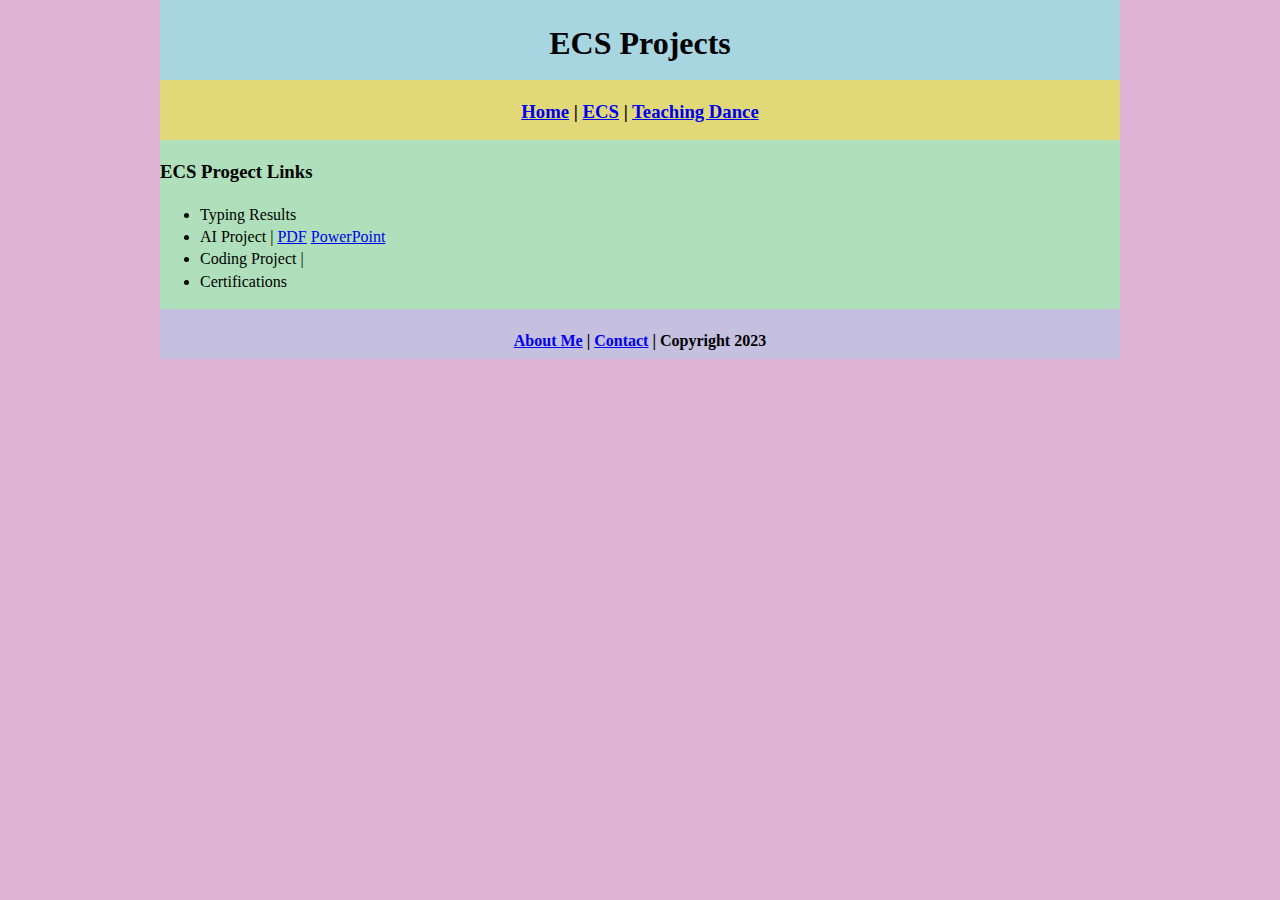
==== ecs/index.html @ 19840dc8 "Update index.html" ====
<!DOCTYPE html>
<html class="homePage">
<head>
	<!-- This is a comment! Text here will be ignored by the browser. -->
	<meta charset="UTF-8">
	<title>ECS Projects</title>
	<link href="../myCSS.css" rel="stylesheet" type="text/css">
</head>
<body>
<div class="container">
  <div class="header">
  	<h1>ECS Projects</h1>
  </div>
  <div class="nav">
    <h3><a href="../index.html">Home</a> | <a href="index.html">ECS</a> | <a href="../teaching-dance/index.html">Teaching Dance</a></h3>
  </div>
  <div class="content">
	<h3>ECS Progect Links</h3>  
	<ul>
		<li>Typing Results</li>
		<li>AI Project | <a href="DomeCity.pdf">PDF</a> <a href="DomeCity.pptx">PowerPoint</a></li>
		<li>Coding Project | </li>
		<li>Certifications</li>
	</ul>
  </div>
  <div class="footer">
     <h4> <a href="../aboutme.html">About Me</a> | <a href="mailto:ayannad24@icloud.com">Contact</a> | Copyright 2023</h4>
  </div>
</div>
</body>
</html>
---- myCSS.css ----
@charset "UTF-8";
/* This is a comment! Text here will be ignored by the browser. */
body {
	margin: 0 auto;
	font: 100%/1.4 fantasy;
}
.homePage {
	background:#E1B3D4;
}
.container {
	width: 960px;
	margin: 0 auto;
}
.header {
	background:#A7D5E0;
	text-align: center;
	margin: 0px;
	padding: 5;
	float: left;
	width: 100%;
	height: 80px;
	
}
.nav {
	background:#E1D878;
	margin: 0px;
	padding: 5;
	float: left;
	width: 100%;
	height: 60px;
	text-align: center;
}
.content {
	background:#AFE0BB;
	margin: 0px;
	float: left;
	width: 100%;
	text-align:left;
}
.footer {
	background:#C5BFE0;
	margin: 0px;
	float: left;
	width: 100%;
	height: 50px;
	text-align: center;
}
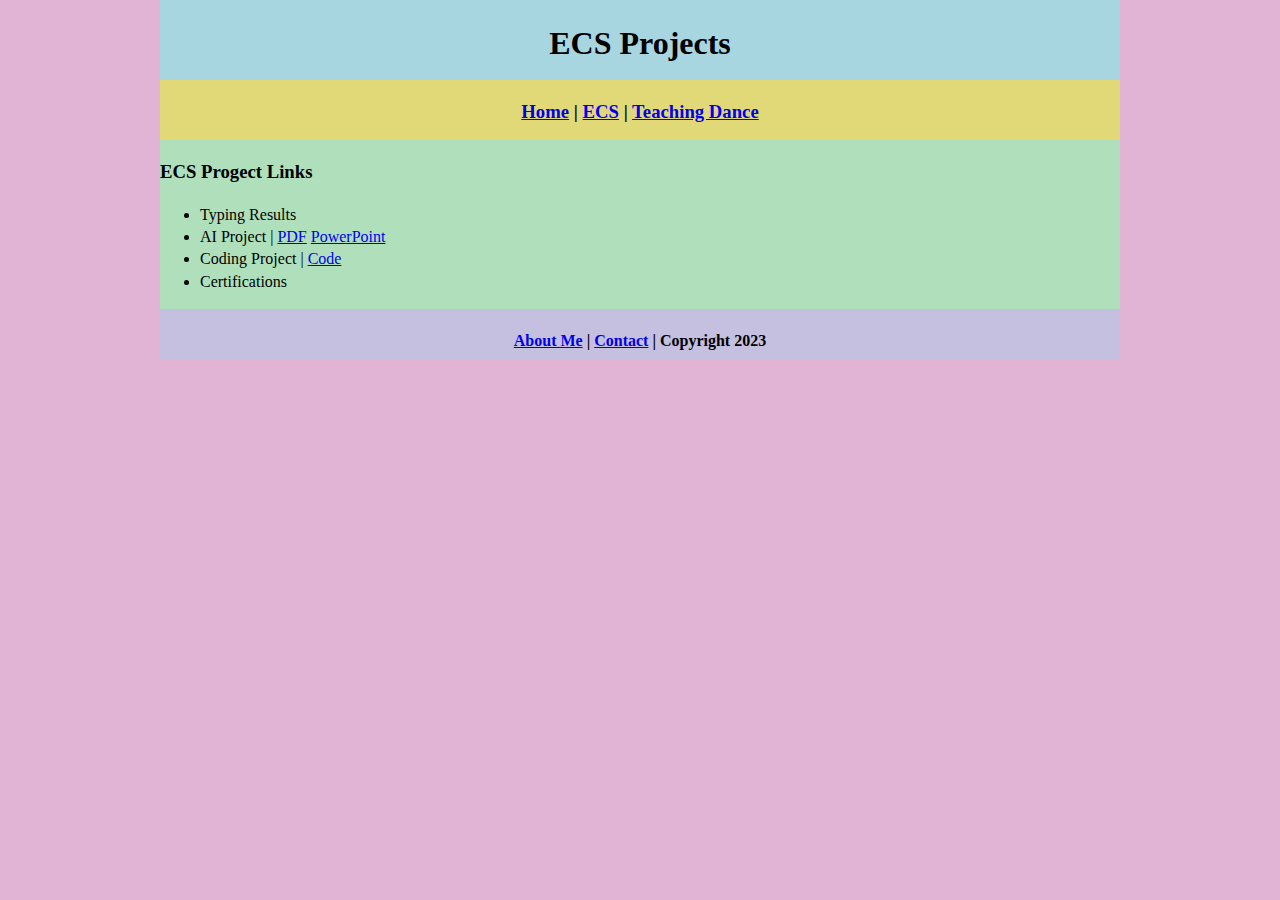
==== commit f1248609: "Update index.html" ====
--- a/ecs/index.html
+++ b/ecs/index.html
@@ -19,7 +19,7 @@
 	<ul>
 		<li>Typing Results</li>
 		<li>AI Project | <a href="DomeCity.pdf">PDF</a> <a href="DomeCity.pptx">PowerPoint</a></li>
-		<li>Coding Project | </li>
+		<li>Coding Project | <a href="https://github.com/ayannad24/portfolio/tree/main/ecs/EtchASketch">Code</a></li>
 		<li>Certifications</li>
 	</ul>
   </div>
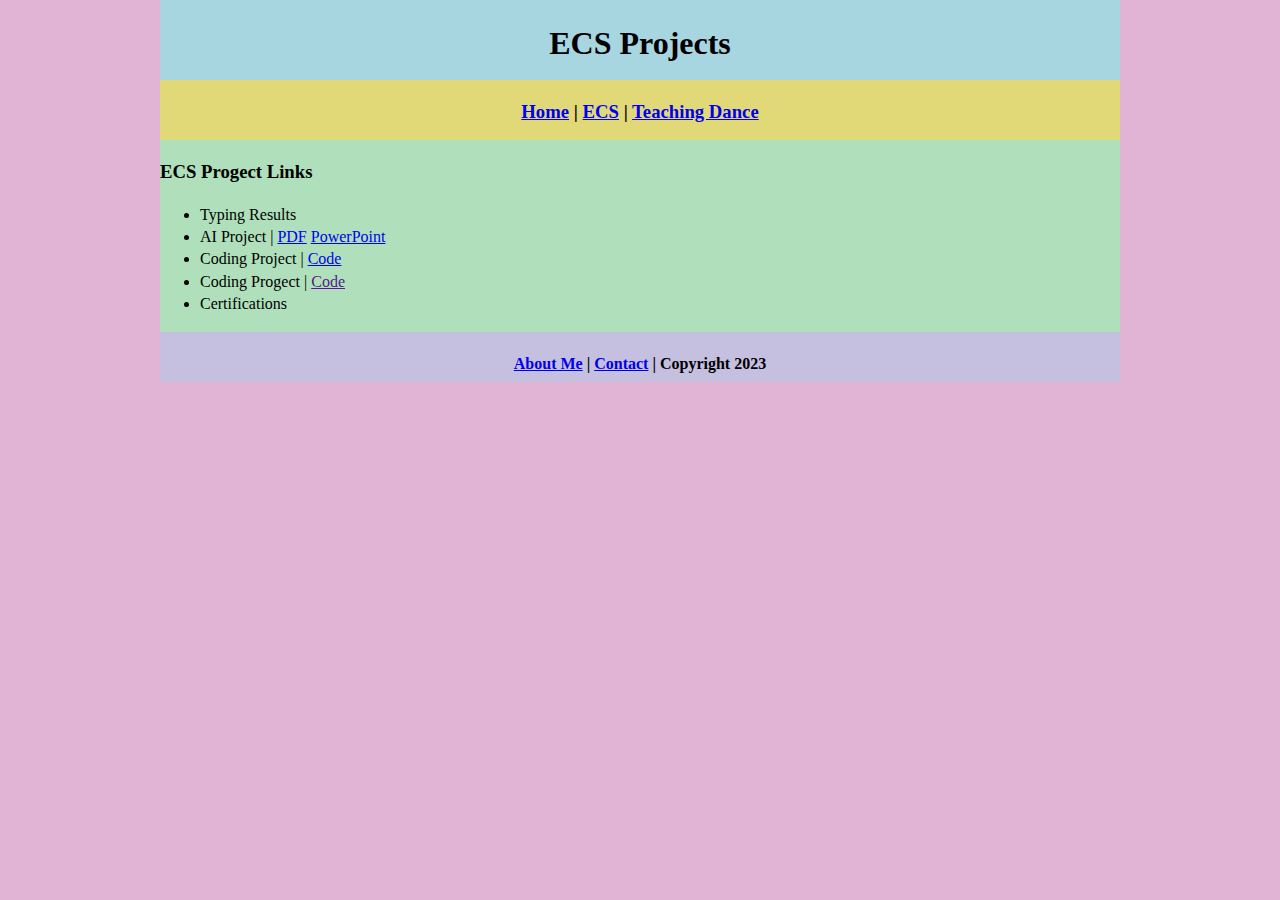
==== commit ac4fcdd5: "Update index.html" ====
--- a/ecs/index.html
+++ b/ecs/index.html
@@ -20,6 +20,7 @@
 		<li>Typing Results</li>
 		<li>AI Project | <a href="DomeCity.pdf">PDF</a> <a href="DomeCity.pptx">PowerPoint</a></li>
 		<li>Coding Project | <a href="https://github.com/ayannad24/portfolio/tree/main/ecs/EtchASketch">Code</a></li>
+		<li>Coding Progect | <a href="">Code</a></li>
 		<li>Certifications</li>
 	</ul>
   </div>
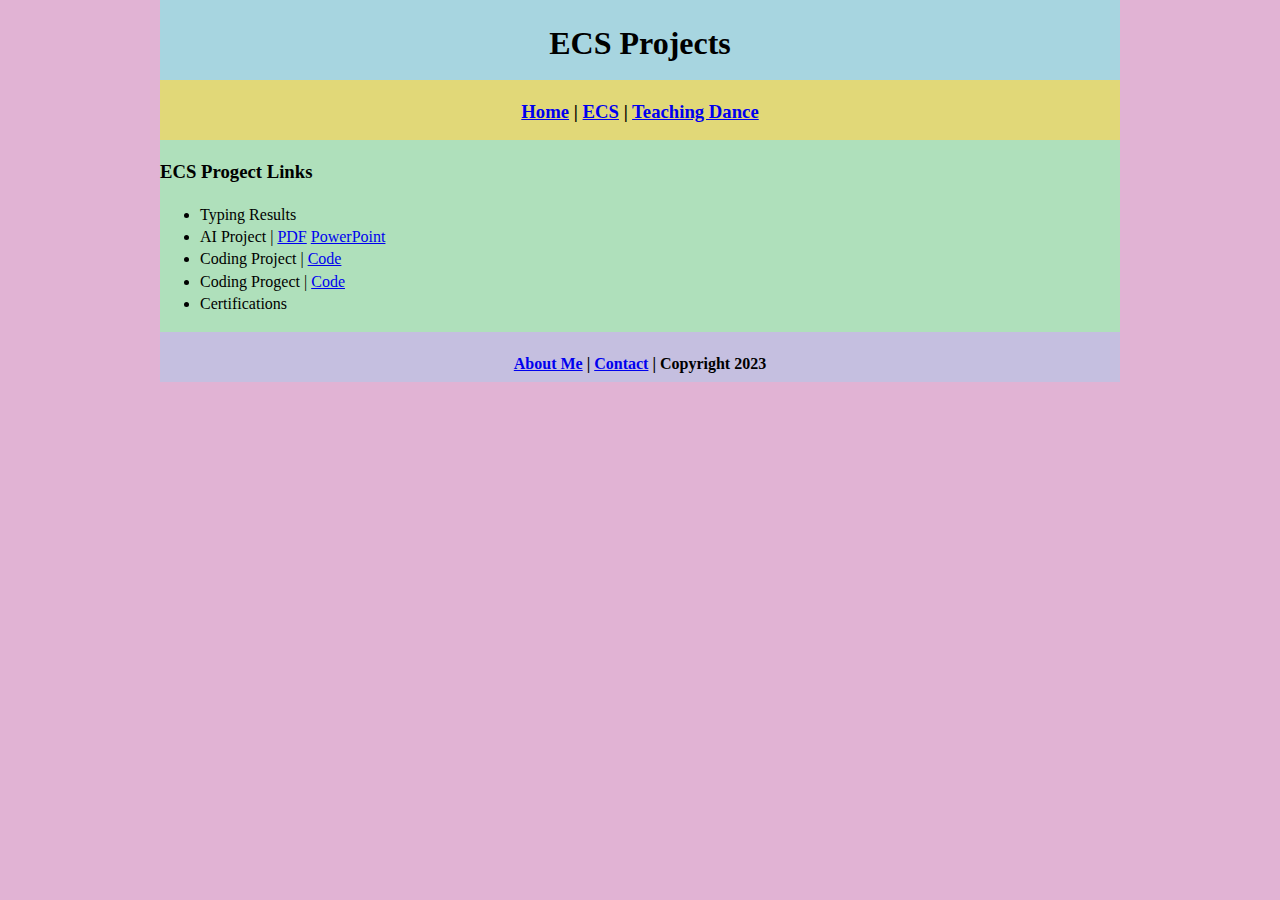
==== commit 89874756: "Update index.html" ====
--- a/ecs/index.html
+++ b/ecs/index.html
@@ -20,7 +20,7 @@
 		<li>Typing Results</li>
 		<li>AI Project | <a href="DomeCity.pdf">PDF</a> <a href="DomeCity.pptx">PowerPoint</a></li>
 		<li>Coding Project | <a href="https://github.com/ayannad24/portfolio/tree/main/ecs/EtchASketch">Code</a></li>
-		<li>Coding Progect | <a href="">Code</a></li>
+		<li>Coding Progect | <a href="https://github.com/ayannad24/portfolio/blob/main/ecs/Pong.zip ">Code</a></li>
 		<li>Certifications</li>
 	</ul>
   </div>
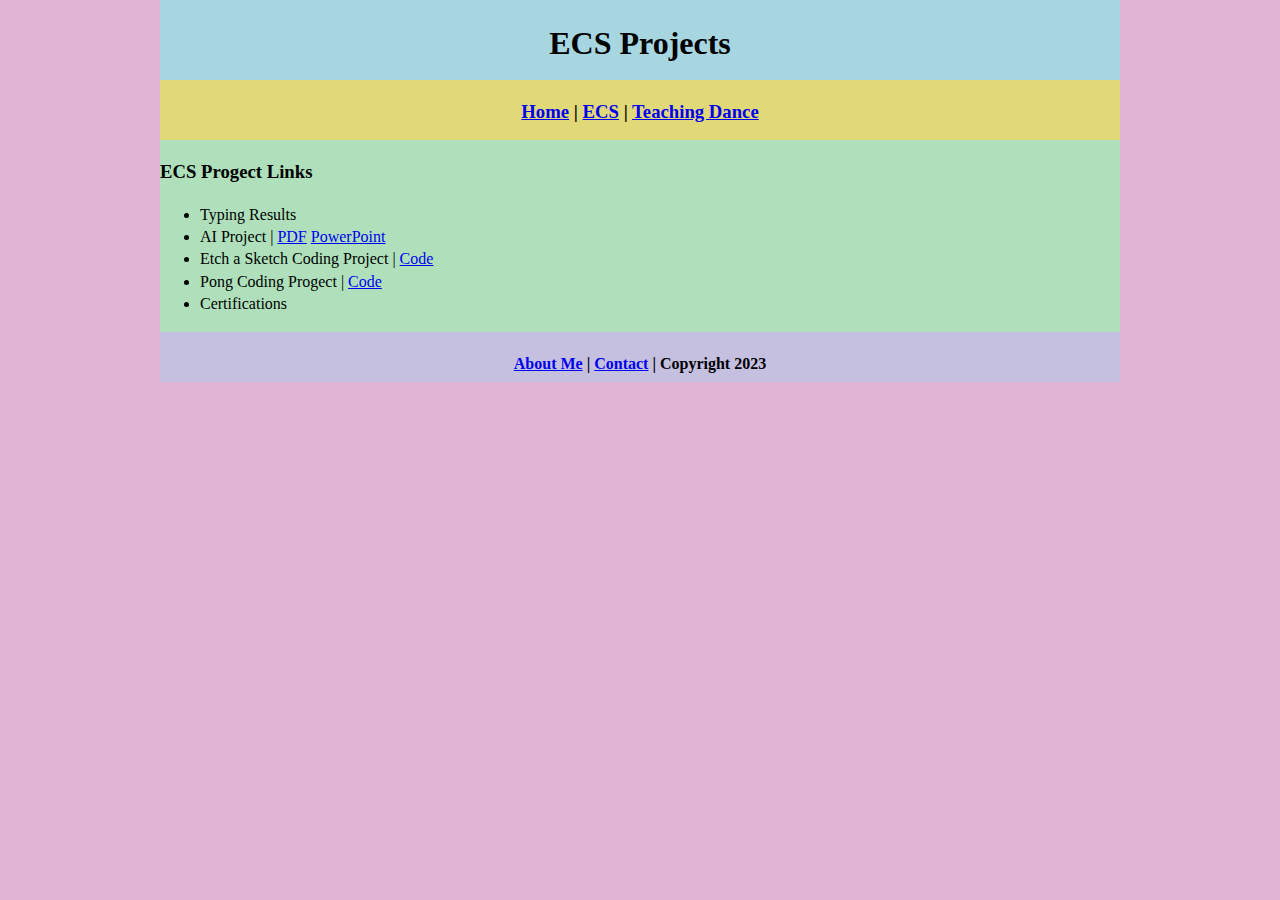
==== commit 44fabd0a: "Update index.html" ====
--- a/ecs/index.html
+++ b/ecs/index.html
@@ -19,8 +19,8 @@
 	<ul>
 		<li>Typing Results</li>
 		<li>AI Project | <a href="DomeCity.pdf">PDF</a> <a href="DomeCity.pptx">PowerPoint</a></li>
-		<li>Coding Project | <a href="https://github.com/ayannad24/portfolio/tree/main/ecs/EtchASketch">Code</a></li>
-		<li>Coding Progect | <a href="https://github.com/ayannad24/portfolio/blob/main/ecs/Pong.zip ">Code</a></li>
+		<li> Etch a Sketch Coding Project | <a href="https://github.com/ayannad24/portfolio/tree/main/ecs/EtchASketch">Code</a></li>
+		<li> Pong Coding Progect | <a href="https://github.com/ayannad24/portfolio/blob/main/ecs/Pong.zip ">Code</a></li>
 		<li>Certifications</li>
 	</ul>
   </div>
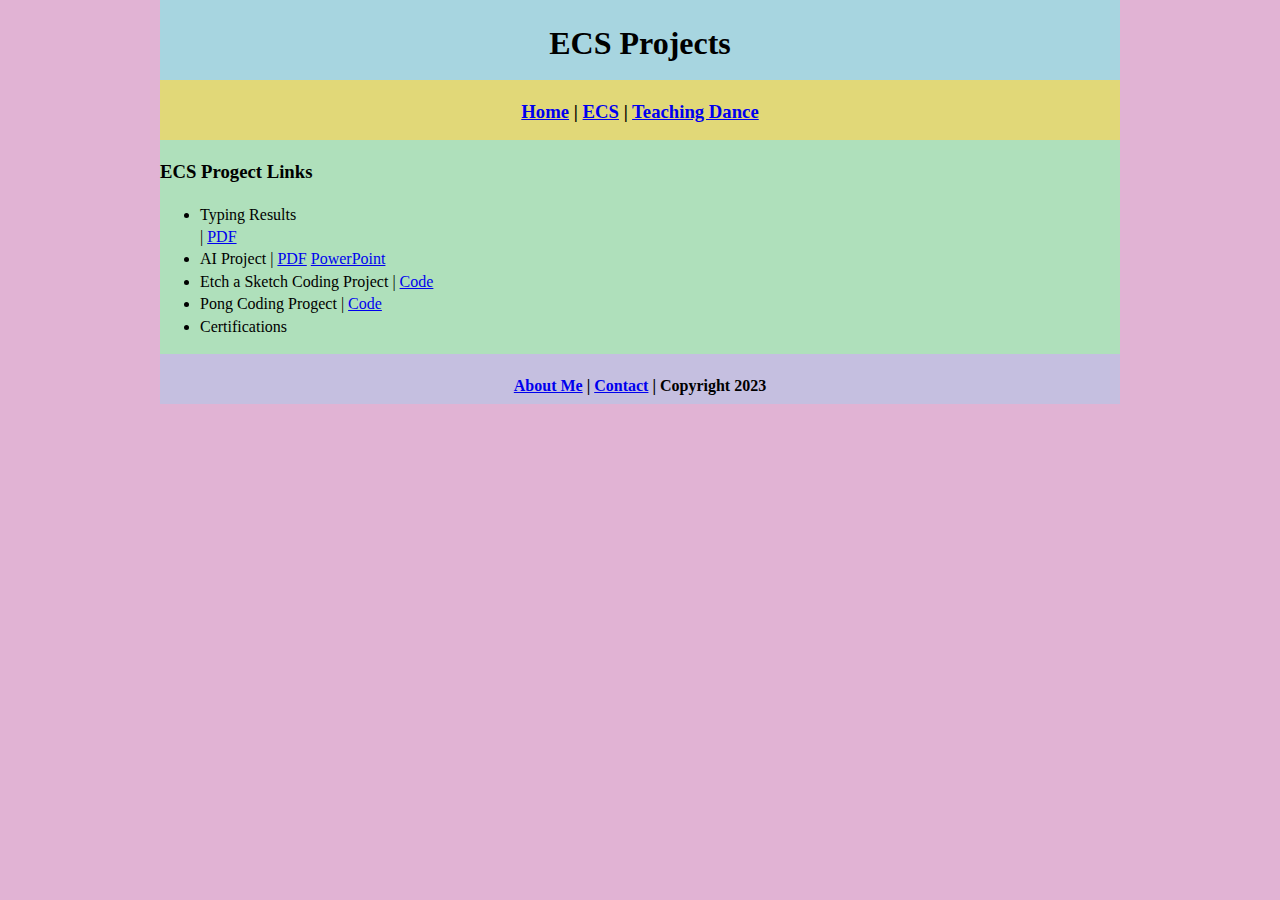
==== commit dc83c1fd: "Update index.html" ====
--- a/ecs/index.html
+++ b/ecs/index.html
@@ -17,8 +17,8 @@
   <div class="content">
 	<h3>ECS Progect Links</h3>  
 	<ul>
-		<li>Typing Results</li>
-		<li>AI Project | <a href="DomeCity.pdf">PDF</a> <a href="DomeCity.pptx">PowerPoint</a></li>
+		<li>Typing Results</li> | <a href="doc.pdf">PDF</a>
+		<li>AI Project | <a href="Domecity.pdf">PDF</a> <a href="Domecity.pptx">PowerPoint</a></li>
 		<li> Etch a Sketch Coding Project | <a href="https://github.com/ayannad24/portfolio/tree/main/ecs/EtchASketch">Code</a></li>
 		<li> Pong Coding Progect | <a href="https://github.com/ayannad24/portfolio/blob/main/ecs/Pong.zip ">Code</a></li>
 		<li>Certifications</li>
